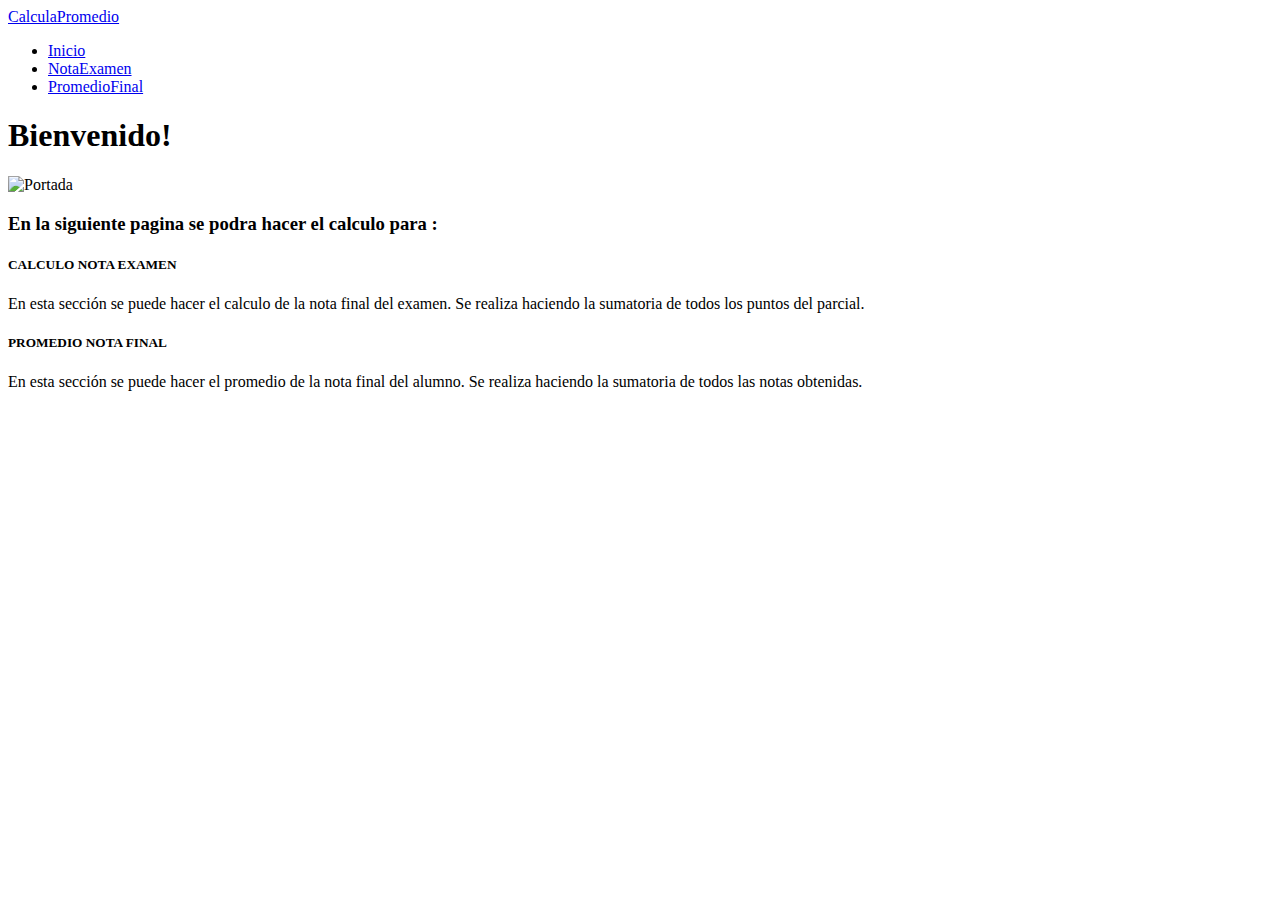
==== index.html @ 66702655 "Add files via upload" ====
<!DOCTYPE html>
<html lang="en">
<head>
    <meta charset="UTF-8">
    <meta http-equiv="X-UA-Compatible" content="IE=edge">
    <meta name="viewport" content="width=device-width, initial-scale=1.0">
    <title>Calcula lo que quieras!</title>
    <link rel="stylesheet" href="styles/style.css">

</head>
<body>
    <header id="main-header">
	
        <a id="logo-header" href="#">
            <span class="site-name">CalculaPromedio</span>
        </a> <!-- / #logo-header -->
        <nav>
            <ul>
                <li><a href="index.html">Inicio</a></li>
                <li><a href="examen.html">NotaExamen</a></li>
                <li><a href="promedio.html">PromedioFinal</a></li>
            </ul>
        </nav><!-- / nav -->
    
    </header><!-- / #main-header -->
    
    
    <section id="main-content">
    
        <article>
            <header>
                <h1>Bienvenido!</h1>
            </header>
            
            <img src="img/foto.png" alt="Portada" />
        </article> 
        <h3>En la siguiente pagina se podra hacer el calculo para : </h3>
        <h5>CALCULO NOTA EXAMEN</h5>
        <h7>En esta sección se puede hacer el calculo de la nota final del examen. 
        Se realiza haciendo la sumatoria de todos los puntos del parcial.
        </h7>
        <h5>PROMEDIO NOTA FINAL</h5>
        <h7>En esta sección se puede hacer el promedio de la nota final del alumno. 
            Se realiza haciendo la sumatoria de todos las notas obtenidas.
            </h7>
        
    </section>

    
    



    
</body>
</html>
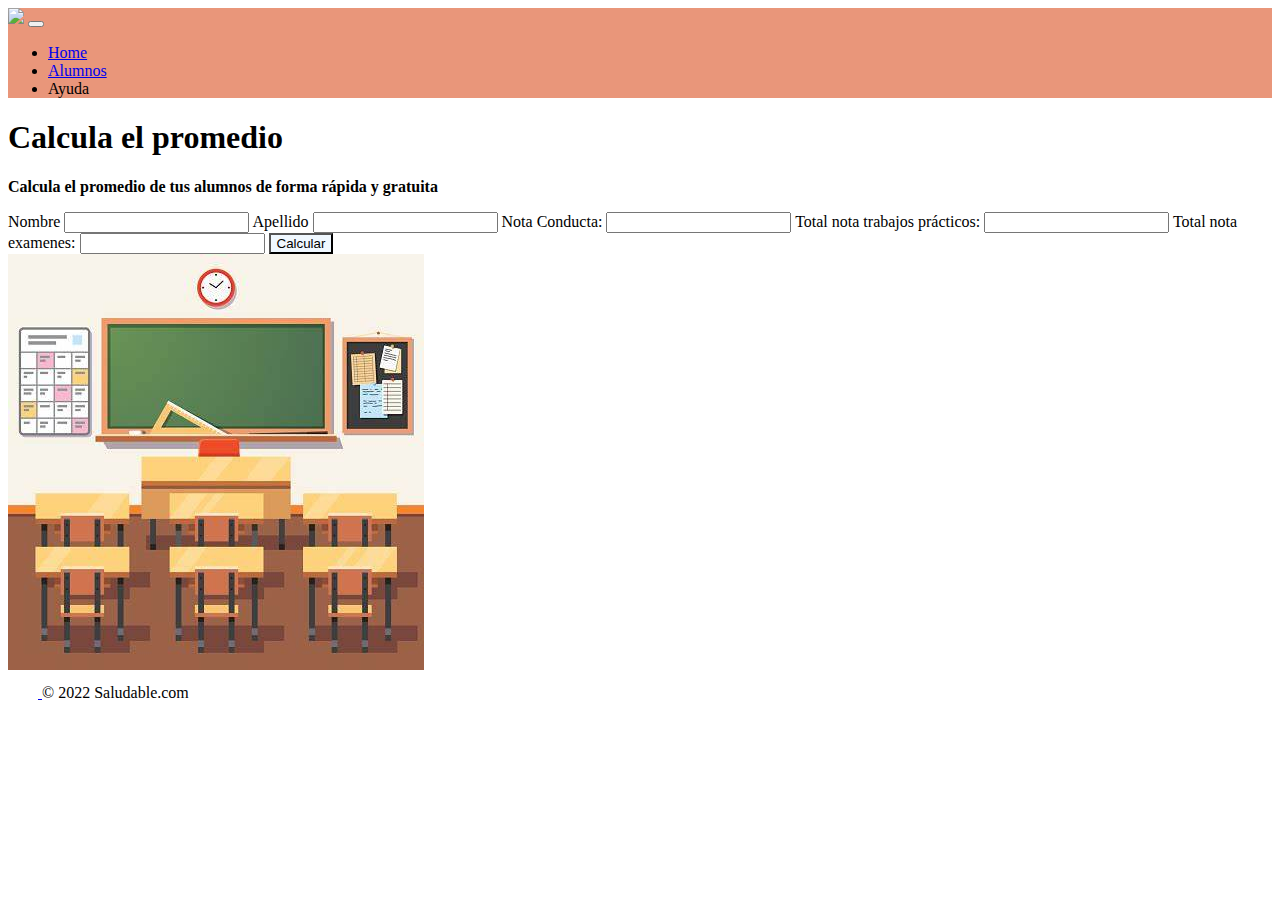
==== commit 2138e83a: "Agrego libreria sweetalert" ====
--- a/index.html
+++ b/index.html
@@ -1,56 +1,96 @@
 <!DOCTYPE html>
-<html lang="en">
+<html lang="es">
+
 <head>
     <meta charset="UTF-8">
     <meta http-equiv="X-UA-Compatible" content="IE=edge">
     <meta name="viewport" content="width=device-width, initial-scale=1.0">
-    <title>Calcula lo que quieras!</title>
-    <link rel="stylesheet" href="styles/style.css">
+    <title>CalculaPromedio.com</title>
+    <link rel="shortcut icon" href="img/logo.png" type="image/x-icon">
+    <!-- BOOTSTRAP -->
+    <link href="https://cdn.jsdelivr.net/npm/bootstrap@5.2.0/dist/css/bootstrap.min.css" rel="stylesheet"
+        integrity="sha384-gH2yIJqKdNHPEq0n4Mqa/HGKIhSkIHeL5AyhkYV8i59U5AR6csBvApHHNl/vI1Bx" crossorigin="anonymous">
 
+    <!-- CSS -->
+    <link rel="stylesheet" href="css/estilo.css">
 </head>
-<body>
-    <header id="main-header">
-	
-        <a id="logo-header" href="#">
-            <span class="site-name">CalculaPromedio</span>
-        </a> <!-- / #logo-header -->
-        <nav>
-            <ul>
-                <li><a href="index.html">Inicio</a></li>
-                <li><a href="examen.html">NotaExamen</a></li>
-                <li><a href="promedio.html">PromedioFinal</a></li>
-            </ul>
-        </nav><!-- / nav -->
-    
-    </header><!-- / #main-header -->
-    
-    
-    <section id="main-content">
-    
-        <article>
-            <header>
-                <h1>Bienvenido!</h1>
-            </header>
-            
-            <img src="img/foto.png" alt="Portada" />
-        </article> 
-        <h3>En la siguiente pagina se podra hacer el calculo para : </h3>
-        <h5>CALCULO NOTA EXAMEN</h5>
-        <h7>En esta sección se puede hacer el calculo de la nota final del examen. 
-        Se realiza haciendo la sumatoria de todos los puntos del parcial.
-        </h7>
-        <h5>PROMEDIO NOTA FINAL</h5>
-        <h7>En esta sección se puede hacer el promedio de la nota final del alumno. 
-            Se realiza haciendo la sumatoria de todos las notas obtenidas.
-            </h7>
-        
-    </section>
 
-    
+<body class="container-fluid">
+    <!-- NAVBAR BOOTSTRA navbar-dark bg-dark -->
+    <nav class="navbar navbar-expand-lg fondoNavbar " aria-label="Eighth navbar example">
+        <div class="container">
+            <a class="navbar-brand" href="index.html"><img class="tamLogo" src="img/logo.png"></a>
+            <button class="navbar-toggler" type="button" data-bs-toggle="collapse" data-bs-target="#navbarsExample07"
+                aria-controls="navbarsExample07" aria-expanded="false" aria-label="Toggle navigation">
+                <span class="navbar-toggler-icon"></span>
+            </button>
+
+            <div class="collapse navbar-collapse" id="navbarsExample07">
+                <ul class="navbar-nav me-auto mb-2 mb-lg-0">
+                    <li class="nav-item">
+                        <a class="nav-link  fw-bold" aria-current="page" href="index.html">Home</a>
+                    </li>
+                    <li class="nav-item">
+                        <a class="nav-link fw-bold" href="#">Alumnos</a>
+                    </li>
+                    <li class="nav-item">
+                        <a class="nav-link fw-bold">Ayuda</a>
+                    </li>
+                </ul>
+            </div>
+        </div>
+    </nav>
+    <!-- HERO -->
+    <div class="px-4 py-5 text-center fondo">
+        <h1 class="display-5 fw-bold">Calcula el promedio</h1>
+        <div class="col-lg-6 mx-auto">
+            <p class="text-center">Calcula el promedio de tus alumnos de forma <strong>rápida</strong> y <strong>gratuita</strong></p>
+        </div>
+    </div>
+    <!-- ROW -->
+    <div class="row my-4">
+        <form class="col-xl-6 col-md-12" id="formulario">
+            <label for="nombre" class="form-label">Nombre</label>
+            <input type="text" class="form-control" id="nombre" required>
+            <label for="apellido" class="form-label">Apellido</label>
+            <input type="text" class="form-control" id="apellido" required>
+            <label for="conducta" class="form-label">Nota Conducta:</label>
+            <input type="number" class="form-control" id="conducta" required>
+            <label for="practico" class="form-label">Total nota trabajos prácticos:</label>
+            <input type="number" class="form-control" id="practico" required>
+            <label for="examen" class="form-label">Total nota examenes: </label>
+            <input type="number" class="form-control" id="examen">
+            <button type="submit" class="btn colorBoton my-2">Calcular</button>
+        </form>
+        <div class="col-xl-6 col-md-12">
+            <img class="img-fluid rounded" src="img/aula.jpg" alt="">
+        </div>
+    </div>
+    <!-- MUESTRO LOS DATOS -->
+    <div class="row">
+        <div class="col-12 text-center" id="infoUsuarios"></div>
+    </div>
     
 
 
+    <!-- FOOTER -->
+    <footer class="d-flex flex-wrap justify-content-between align-items-center py-3 my-4 border-top">
+        <div class="col-md-4 d-flex align-items-center">
+            <a href="/" class="mb-3 me-2 mb-md-0 text-muted text-decoration-none lh-1">
+                <svg class="bi" width="30" height="24">
+                    <use xlink:href="#bootstrap" />
+                </svg>
+            </a>
+            <span class="mb-3 mb-md-0 text-muted">&copy; 2022 Saludable.com</span>
+        </div>
+    </footer>
 
-    
+    <!-- JavaScript Bundle with Popper -->
+    <script src="https://cdn.jsdelivr.net/npm/bootstrap@5.2.0/dist/js/bootstrap.bundle.min.js"
+        integrity="sha384-A3rJD856KowSb7dwlZdYEkO39Gagi7vIsF0jrRAoQmDKKtQBHUuLZ9AsSv4jD4Xa"
+        crossorigin="anonymous"></script>
+        <script src="//cdn.jsdelivr.net/npm/sweetalert2@11"></script>
+    <script src="js/main.js"></script>
 </body>
-</html>+
+</html>
--- a/css/estilo.css
+++ b/css/estilo.css
@@ -0,0 +1,23 @@
+
+.fondo p {
+    font-weight: bold;
+}
+
+.colorBoton {
+    background-color: aliceblue;
+}
+
+.fondoNavbar {
+    background-color: #E9967A;
+}
+
+.tamLogo {
+    width: 100px;
+}
+
+.resultado {
+    font-size: 2rem;
+    font-weight: bold;
+    text-align: center;
+}
+
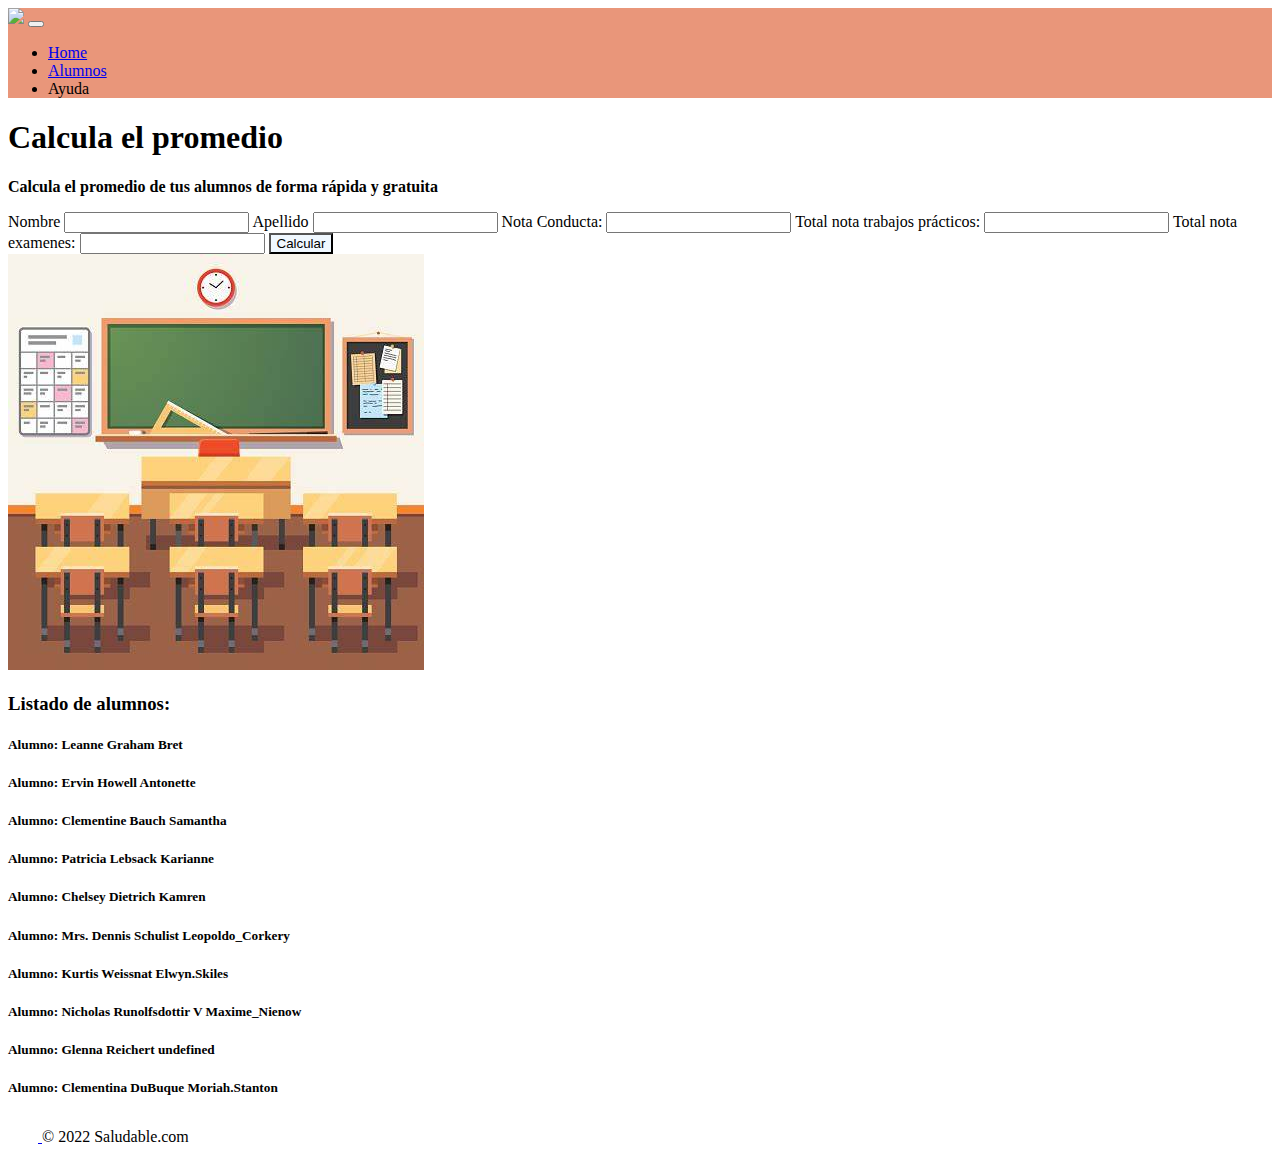
==== commit c60d4b94: "Update index" ====
--- a/index.html
+++ b/index.html
@@ -47,6 +47,7 @@
             <p class="text-center">Calcula el promedio de tus alumnos de forma <strong>rápida</strong> y <strong>gratuita</strong></p>
         </div>
     </div>
+    
     <!-- ROW -->
     <div class="row my-4">
         <form class="col-xl-6 col-md-12" id="formulario">
@@ -70,6 +71,10 @@
     <div class="row">
         <div class="col-12 text-center" id="infoUsuarios"></div>
     </div>
+    <!-- button class="btn btn-lg px-4 gap-3 colorBoton m-3" id="admin"> Admin </button-->
+ <h3>Listado de alumnos:</h3>
+    <div id="listado"></div>
+        <!--div id="datosAdmin"></div-->
     
 
 
